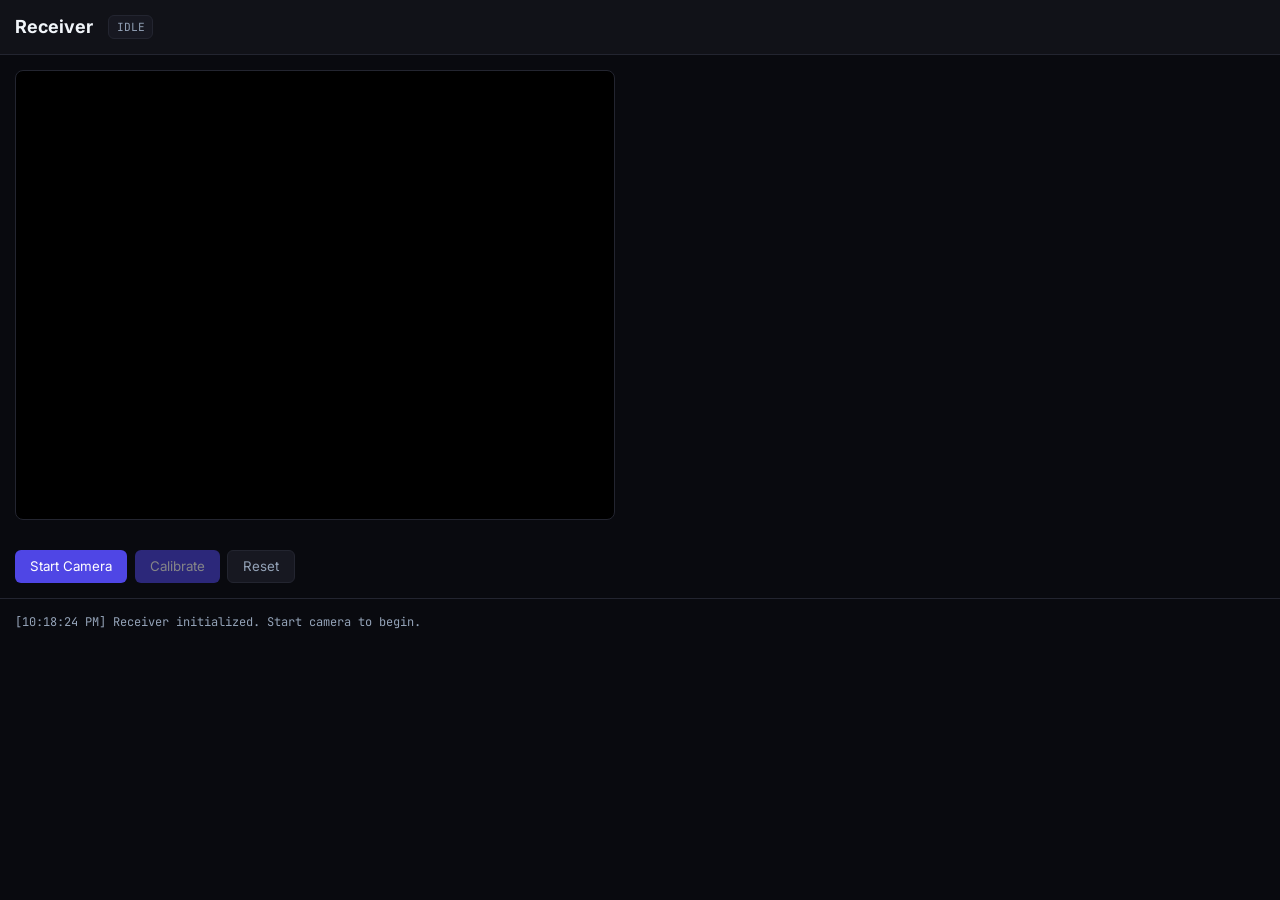
==== receiver.html @ ef035248 "Complete Rehaul" ====
<!DOCTYPE html>
<html lang="en">
<head>
  <meta charset="UTF-8">
  <meta name="viewport" content="width=device-width, initial-scale=1.0, user-scalable=no">
  <title>Receiver - TeleCom System</title>
  <link rel="stylesheet" href="style.css">
  
  <!-- Async loading pattern per OpenCV.js official docs -->
  <script>
    window._cvReady = false;
    function _onOpenCvLoad() {
      if (typeof cv !== 'undefined' && cv.Mat !== undefined) {
        window._cvReady = true;
        document.dispatchEvent(new Event('opencv-ready'));
      } else if (typeof cv !== 'undefined') {
        cv['onRuntimeInitialized'] = function () {
          window._cvReady = true;
          document.dispatchEvent(new Event('opencv-ready'));
        };
      }
    }
  </script>
  <script async src="https://docs.opencv.org/4.9.0/opencv.js" onload="_onOpenCvLoad()"></script>
</head>
<body>
  <main id="screen-receiver">
    <header>
      <h2>Receiver</h2>
      <span id="receiver-status-badge" class="badge">IDLE</span>
    </header>

    <section class="rx-top">
      <div class="cam-wrapper">
        <video id="rx-video" playsinline muted autoplay></video>
        <canvas id="rx-overlay" class="cam-overlay"></canvas>
      </div>
    </section>

    <section id="rx-result-area" class="hidden">
      <h3>Decoded Message</h3>
      <div id="rx-message"></div>
      <div id="rx-err-info"></div>
      <div id="rx-meta"></div>
    </section>

    <div class="btn-row">
      <button id="btn-start-camera">Start Camera</button>
      <button id="btn-calibrate" disabled>Calibrate</button>
      <button id="btn-reset-receiver">Reset</button>
    </div>

    <div id="receiver-log" class="log-box"></div>
  </main>

  <!-- Standard Vanilla JS architecture, similar to WebRTC/OpenCV samples -->
  <script src="js/layout.js"></script>
  <script src="js/hamming.js"></script>
  <script src="js/framing.js"></script>
  <script src="js/audio_tx.js"></script>
  <script src="js/audio_rx.js"></script>
  <script src="js/physical_rx.js"></script>
  <script src="js/receiver.js"></script>
</body>
</html>
---- style.css ----
@import url('https://fonts.googleapis.com/css2?family=Inter:wght@400;500;600;700&family=JetBrains+Mono:wght@400;500;600&display=swap');

:root {
  --bg:        #090a0f;
  --surf:      #111218;
  --surf2:     #171821;
  --border:    #232530;
  --primary:   #4f46e5;
  --primary-hover: #4338ca;
  --secondary: #10b981;
  --accent:    #38bdf8;
  --text:      #f1f5f9;
  --muted:     #94a3b8;
  --success:   #10b981;
  --warn:      #f59e0b;
  --error:     #ef4444;
  --font:      'Inter', sans-serif;
  --mono:      'JetBrains Mono', monospace;
  --r:         8px;
  --r-sm:      6px;
  --t:         0.15s ease;
}

*, *::before, *::after { box-sizing: border-box; margin: 0; padding: 0; }
html { height: 100%; font-size: 15px; }
body {
  min-height: 100%;
  background: var(--bg);
  color: var(--text);
  font-family: var(--font);
  display: flex;
  flex-direction: column;
}

header {
  display: flex;
  align-items: center;
  gap: 1rem;
  padding: 1rem;
  background: var(--surf);
  border-bottom: 1px solid var(--border);
}
header h2 { font-size: 1.2rem; margin: 0; }
.badge {
  font-family: var(--mono);
  font-size: 0.75rem;
  padding: 0.25rem 0.5rem;
  border-radius: var(--r-sm);
  background: var(--surf2);
  border: 1px solid var(--border);
}
.badge.idle { color: var(--muted); }
.badge.active { color: var(--accent); border-color: var(--accent); }
.badge.calib { color: var(--warn); border-color: var(--warn); }
.badge.success { color: var(--success); border-color: var(--success); }

/* Common layout */
main { flex: 1; display: flex; flex-direction: column; }
section { padding: 1rem; }

/* Sender UI */
#tx-canvas-wrapper {
  background: #000;
  display: flex;
  justify-content: center;
  align-items: center;
  padding: 1rem;
}
#tx-canvas {
  max-width: 100%;
  max-height: 50vh;
}
.fields {
  display: flex;
  flex-direction: column;
  gap: 0.5rem;
  margin-bottom: 1rem;
}
input {
  background: var(--surf2);
  border: 1px solid var(--border);
  color: var(--text);
  padding: 0.5rem;
  border-radius: var(--r-sm);
  font-family: var(--font);
}
input[type="text"].mono { font-family: var(--mono); letter-spacing: 1.5px; }

/* Receiver UI */
.cam-wrapper {
  position: relative;
  width: 100%;
  max-width: 600px;
  aspect-ratio: 4/3;
  background: #000;
  border: 1px solid var(--border);
  border-radius: var(--r);
  overflow: hidden;
}
#rx-video, #rx-overlay {
  position: absolute;
  top: 0; left: 0;
  width: 100%; height: 100%;
}
#rx-video { object-fit: cover; }

/* Result Box */
#rx-result-area {
  background: var(--surf2);
  border: 1px solid var(--border);
  border-left: 3px solid var(--success);
  padding: 1rem;
  border-radius: var(--r);
  margin: 1rem;
}
#rx-message { font-family: var(--mono); font-size: 1.5rem; letter-spacing: 2px; }
.err-bit { color: var(--error); text-decoration: underline wavy var(--error); }
.rx-err-info { font-size: 0.85rem; margin-top: 0.5rem; }
.rx-err-info.ok { color: var(--success); }
.rx-err-info.error { color: var(--error); }

/* Buttons & Logs */
.btn-row { display: flex; gap: 0.5rem; padding: 1rem; }
button {
  background: var(--primary);
  color: #fff;
  border: none;
  padding: 0.5rem 1rem;
  border-radius: var(--r-sm);
  cursor: pointer;
  font-family: var(--font);
}
button:disabled { opacity: 0.5; cursor: not-allowed; }
button#btn-reset-sender, button#btn-reset-receiver { background: var(--surf2); border: 1px solid var(--border); color: var(--muted); }

.log-box {
  flex: 1;
  background: var(--bg);
  border-top: 1px solid var(--border);
  padding: 1rem;
  font-family: var(--mono);
  font-size: 0.8rem;
  color: var(--muted);
  overflow-y: auto;
  min-height: 150px;
}
.log-line.success { color: var(--success); }
.log-line.warn { color: var(--warn); }
.log-line.error { color: var(--error); }
.hidden { display: none !important; }
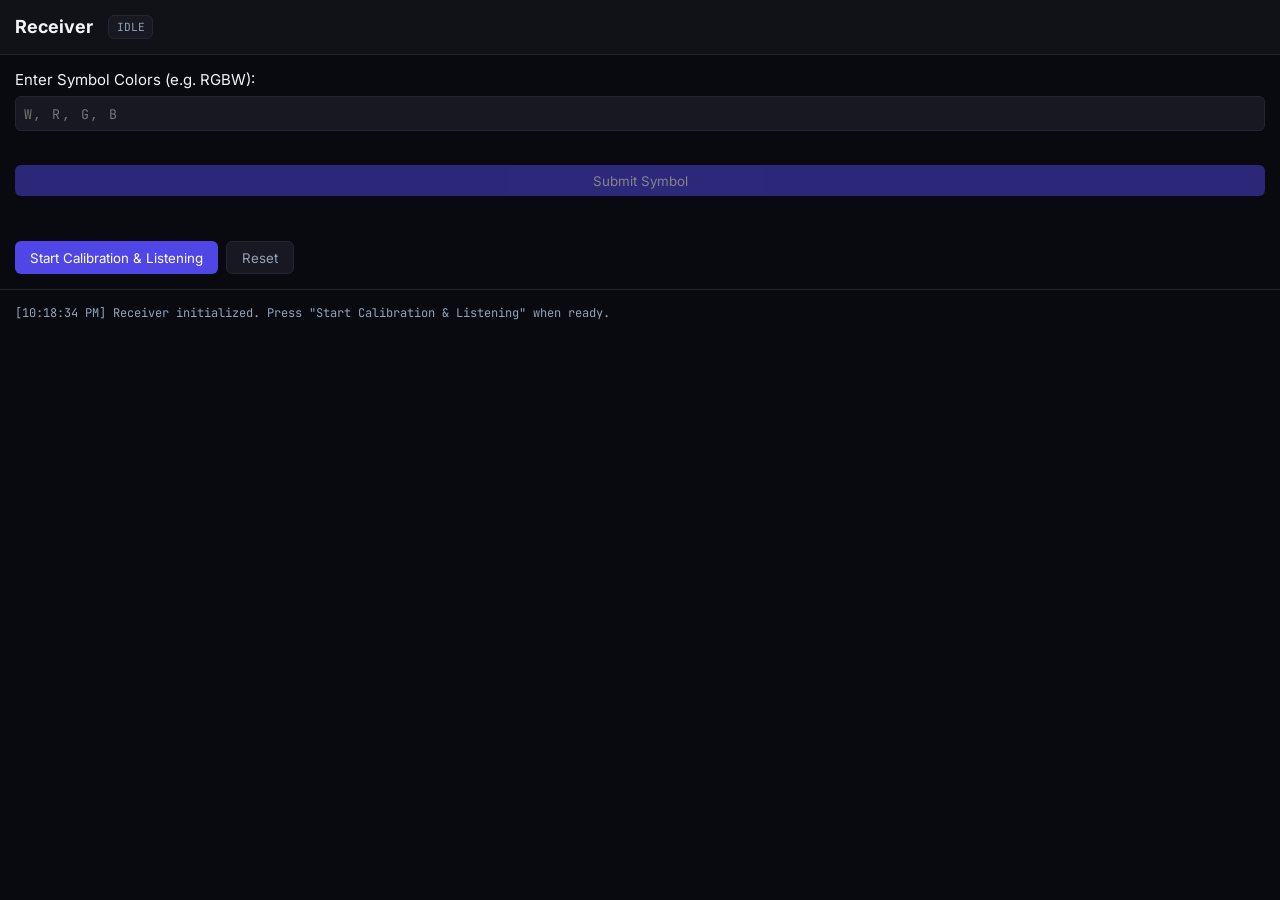
==== commit ae3d4088: "humanized" ====
--- a/receiver.html
+++ b/receiver.html
@@ -5,23 +5,6 @@
   <meta name="viewport" content="width=device-width, initial-scale=1.0, user-scalable=no">
   <title>Receiver - TeleCom System</title>
   <link rel="stylesheet" href="style.css">
-  
-  <!-- Async loading pattern per OpenCV.js official docs -->
-  <script>
-    window._cvReady = false;
-    function _onOpenCvLoad() {
-      if (typeof cv !== 'undefined' && cv.Mat !== undefined) {
-        window._cvReady = true;
-        document.dispatchEvent(new Event('opencv-ready'));
-      } else if (typeof cv !== 'undefined') {
-        cv['onRuntimeInitialized'] = function () {
-          window._cvReady = true;
-          document.dispatchEvent(new Event('opencv-ready'));
-        };
-      }
-    }
-  </script>
-  <script async src="https://docs.opencv.org/4.9.0/opencv.js" onload="_onOpenCvLoad()"></script>
 </head>
 <body>
   <main id="screen-receiver">
@@ -31,9 +14,11 @@
     </header>
 
     <section class="rx-top">
-      <div class="cam-wrapper">
-        <video id="rx-video" playsinline muted autoplay></video>
-        <canvas id="rx-overlay" class="cam-overlay"></canvas>
+      <div class="fields">
+        <label for="color-input">Enter Symbol Colors (e.g. RGBW):</label>
+        <input type="text" id="color-input" placeholder="W, R, G, B" maxlength="4" autocomplete="off" class="mono" disabled>
+        <br>
+        <button id="btn-submit-symbol" class="btn" disabled>Submit Symbol</button>
       </div>
     </section>
 
@@ -45,21 +30,18 @@
     </section>
 
     <div class="btn-row">
-      <button id="btn-start-camera">Start Camera</button>
-      <button id="btn-calibrate" disabled>Calibrate</button>
+      <button id="btn-calibrate">Start Calibration & Listening</button>
       <button id="btn-reset-receiver">Reset</button>
     </div>
 
     <div id="receiver-log" class="log-box"></div>
   </main>
 
-  <!-- Standard Vanilla JS architecture, similar to WebRTC/OpenCV samples -->
   <script src="js/layout.js"></script>
   <script src="js/hamming.js"></script>
   <script src="js/framing.js"></script>
   <script src="js/audio_tx.js"></script>
   <script src="js/audio_rx.js"></script>
-  <script src="js/physical_rx.js"></script>
   <script src="js/receiver.js"></script>
 </body>
 </html>
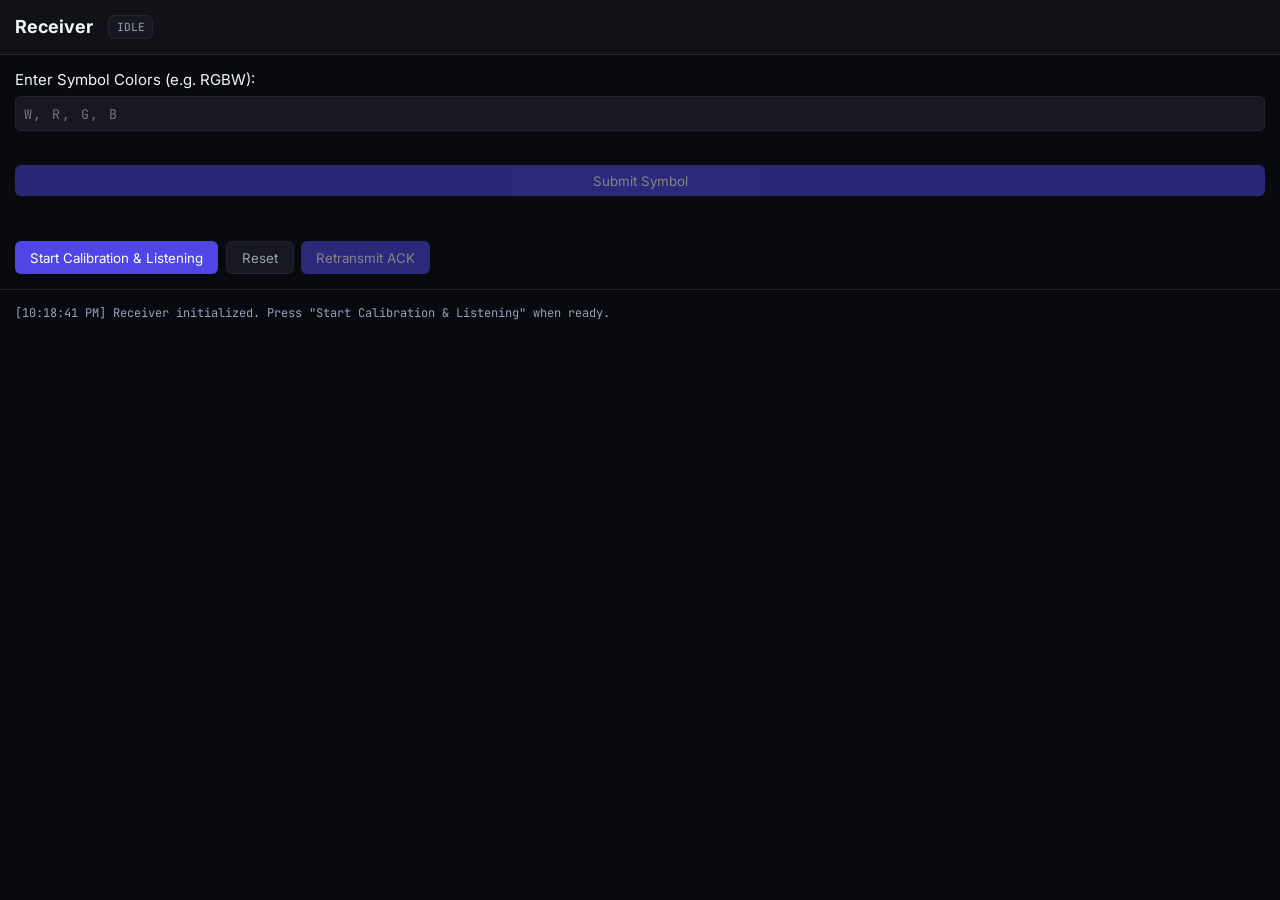
==== commit 5545f7ab: "frame handled" ====
--- a/receiver.html
+++ b/receiver.html
@@ -32,6 +32,7 @@
     <div class="btn-row">
       <button id="btn-calibrate">Start Calibration & Listening</button>
       <button id="btn-reset-receiver">Reset</button>
+      <button id="btn-retransmit-ack" disabled>Retransmit ACK</button>
     </div>
 
     <div id="receiver-log" class="log-box"></div>
--- a/style.css
+++ b/style.css
@@ -1,28 +1,40 @@
 @import url('https://fonts.googleapis.com/css2?family=Inter:wght@400;500;600;700&family=JetBrains+Mono:wght@400;500;600&display=swap');
 
 :root {
-  --bg:        #090a0f;
-  --surf:      #111218;
-  --surf2:     #171821;
-  --border:    #232530;
-  --primary:   #4f46e5;
+  --bg: #090a0f;
+  --surf: #111218;
+  --surf2: #171821;
+  --border: #232530;
+  --primary: #4f46e5;
   --primary-hover: #4338ca;
+  --main-text: #000000;
   --secondary: #10b981;
-  --accent:    #38bdf8;
-  --text:      #f1f5f9;
-  --muted:     #94a3b8;
-  --success:   #10b981;
-  --warn:      #f59e0b;
-  --error:     #ef4444;
-  --font:      'Inter', sans-serif;
-  --mono:      'JetBrains Mono', monospace;
-  --r:         8px;
-  --r-sm:      6px;
-  --t:         0.15s ease;
-}
-
-*, *::before, *::after { box-sizing: border-box; margin: 0; padding: 0; }
-html { height: 100%; font-size: 15px; }
+  --accent: #38bdf8;
+  --text: #f1f5f9;
+  --muted: #94a3b8;
+  --success: #10b981;
+  --warn: #f59e0b;
+  --error: #ef4444;
+  --font: 'Inter', sans-serif;
+  --mono: 'JetBrains Mono', monospace;
+  --r: 8px;
+  --r-sm: 6px;
+  --t: 0.15s ease;
+}
+
+*,
+*::before,
+*::after {
+  box-sizing: border-box;
+  margin: 0;
+  padding: 0;
+}
+
+html {
+  height: 100%;
+  font-size: 15px;
+}
+
 body {
   min-height: 100%;
   background: var(--bg);
@@ -40,7 +52,16 @@
   background: var(--surf);
   border-bottom: 1px solid var(--border);
 }
-header h2 { font-size: 1.2rem; margin: 0; }
+
+header h1 {
+  color: var(--main-text);
+}
+
+header h2 {
+  font-size: 1.2rem;
+  margin: 0;
+}
+
 .badge {
   font-family: var(--mono);
   font-size: 0.75rem;
@@ -49,14 +70,36 @@
   background: var(--surf2);
   border: 1px solid var(--border);
 }
-.badge.idle { color: var(--muted); }
-.badge.active { color: var(--accent); border-color: var(--accent); }
-.badge.calib { color: var(--warn); border-color: var(--warn); }
-.badge.success { color: var(--success); border-color: var(--success); }
+
+.badge.idle {
+  color: var(--muted);
+}
+
+.badge.active {
+  color: var(--accent);
+  border-color: var(--accent);
+}
+
+.badge.calib {
+  color: var(--warn);
+  border-color: var(--warn);
+}
+
+.badge.success {
+  color: var(--success);
+  border-color: var(--success);
+}
 
 /* Common layout */
-main { flex: 1; display: flex; flex-direction: column; }
-section { padding: 1rem; }
+main {
+  flex: 1;
+  display: flex;
+  flex-direction: column;
+}
+
+section {
+  padding: 1rem;
+}
 
 /* Sender UI */
 #tx-canvas-wrapper {
@@ -66,16 +109,19 @@
   align-items: center;
   padding: 1rem;
 }
+
 #tx-canvas {
   max-width: 100%;
   max-height: 50vh;
 }
+
 .fields {
   display: flex;
   flex-direction: column;
   gap: 0.5rem;
   margin-bottom: 1rem;
 }
+
 input {
   background: var(--surf2);
   border: 1px solid var(--border);
@@ -84,7 +130,11 @@
   border-radius: var(--r-sm);
   font-family: var(--font);
 }
-input[type="text"].mono { font-family: var(--mono); letter-spacing: 1.5px; }
+
+input[type="text"].mono {
+  font-family: var(--mono);
+  letter-spacing: 1.5px;
+}
 
 /* Receiver UI */
 .cam-wrapper {
@@ -97,12 +147,19 @@
   border-radius: var(--r);
   overflow: hidden;
 }
-#rx-video, #rx-overlay {
+
+#rx-video,
+#rx-overlay {
   position: absolute;
-  top: 0; left: 0;
-  width: 100%; height: 100%;
-}
-#rx-video { object-fit: cover; }
+  top: 0;
+  left: 0;
+  width: 100%;
+  height: 100%;
+}
+
+#rx-video {
+  object-fit: cover;
+}
 
 /* Result Box */
 #rx-result-area {
@@ -113,14 +170,38 @@
   border-radius: var(--r);
   margin: 1rem;
 }
-#rx-message { font-family: var(--mono); font-size: 1.5rem; letter-spacing: 2px; }
-.err-bit { color: var(--error); text-decoration: underline wavy var(--error); }
-.rx-err-info { font-size: 0.85rem; margin-top: 0.5rem; }
-.rx-err-info.ok { color: var(--success); }
-.rx-err-info.error { color: var(--error); }
+
+#rx-message {
+  font-family: var(--mono);
+  font-size: 1.5rem;
+  letter-spacing: 2px;
+}
+
+.err-bit {
+  color: var(--error);
+  text-decoration: underline wavy var(--error);
+}
+
+.rx-err-info {
+  font-size: 0.85rem;
+  margin-top: 0.5rem;
+}
+
+.rx-err-info.ok {
+  color: var(--success);
+}
+
+.rx-err-info.error {
+  color: var(--error);
+}
 
 /* Buttons & Logs */
-.btn-row { display: flex; gap: 0.5rem; padding: 1rem; }
+.btn-row {
+  display: flex;
+  gap: 0.5rem;
+  padding: 1rem;
+}
+
 button {
   background: var(--primary);
   color: #fff;
@@ -130,8 +211,18 @@
   cursor: pointer;
   font-family: var(--font);
 }
-button:disabled { opacity: 0.5; cursor: not-allowed; }
-button#btn-reset-sender, button#btn-reset-receiver { background: var(--surf2); border: 1px solid var(--border); color: var(--muted); }
+
+button:disabled {
+  opacity: 0.5;
+  cursor: not-allowed;
+}
+
+button#btn-reset-sender,
+button#btn-reset-receiver {
+  background: var(--surf2);
+  border: 1px solid var(--border);
+  color: var(--muted);
+}
 
 .log-box {
   flex: 1;
@@ -144,7 +235,66 @@
   overflow-y: auto;
   min-height: 150px;
 }
-.log-line.success { color: var(--success); }
-.log-line.warn { color: var(--warn); }
-.log-line.error { color: var(--error); }
-.hidden { display: none !important; }
+
+.log-line.success {
+  color: var(--success);
+}
+
+.log-line.warn {
+  color: var(--warn);
+}
+
+.log-line.error {
+  color: var(--error);
+}
+
+.hidden {
+  display: none !important;
+}
+
+form: uppercase;
+letter-spacing: .3px;
+font-size: .65rem;
+}
+
+.dbg-stat-v {
+  color: var(--secondary);
+  font-family: var(--mono);
+}
+
+.dbg-stat-v.small {
+  font-size: .62rem;
+}
+
+.debug-log {
+  max-height: 160px;
+  margin: 0 1rem 1rem;
+  border-radius: var(--r-sm);
+  border: 1px solid var(--border);
+}
+
+/* ─── UTILITY ───────────────────────────────────────────────────────────── */
+.mono {
+  font-family: var(--mono);
+}
+
+.small {
+  font-size: .68rem;
+}
+
+.hidden {
+  display: none !important;
+}
+
+::-webkit-scrollbar {
+  width: 4px;
+}
+
+::-webkit-scrollbar-track {
+  background: transparent;
+}
+
+::-webkit-scrollbar-thumb {
+  background: var(--border);
+  border-radius: 2px;
+}
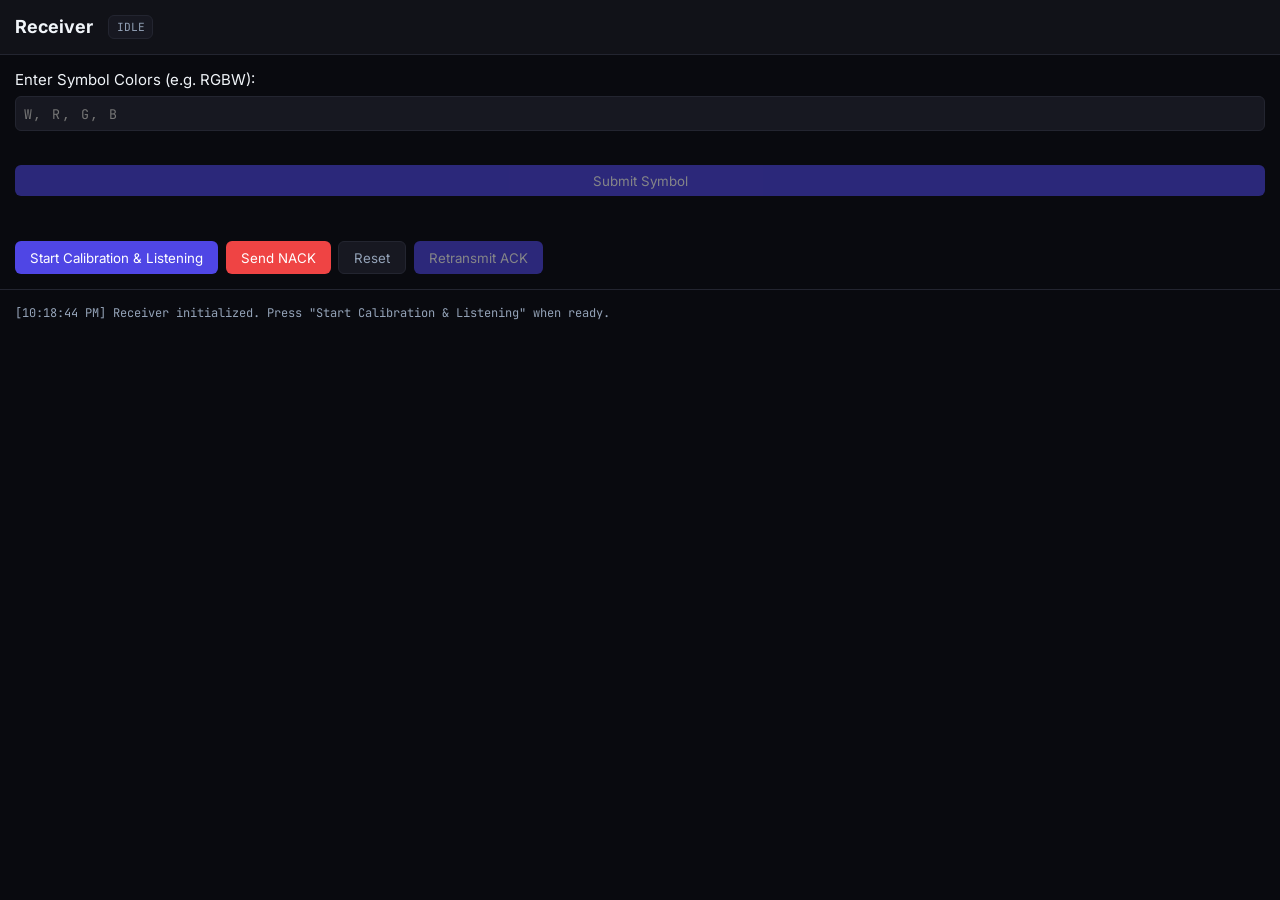
==== commit 770f9cf8: "fullscreen added" ====
--- a/receiver.html
+++ b/receiver.html
@@ -31,6 +31,7 @@
 
     <div class="btn-row">
       <button id="btn-calibrate">Start Calibration & Listening</button>
+      <button id="btn-send-nack" class="btn-nack">Send NACK</button>
       <button id="btn-reset-receiver">Reset</button>
       <button id="btn-retransmit-ack" disabled>Retransmit ACK</button>
     </div>
--- a/style.css
+++ b/style.css
@@ -101,18 +101,57 @@
   padding: 1rem;
 }
 
-/* Sender UI */
-#tx-canvas-wrapper {
-  background: #000;
+/* Fullscreen Dedicated Transmission View */
+#sender-tx-display-view {
+  position: fixed;
+  inset: 0;
+  width: 100vw;
+  height: 100vh;
+  background: #000000;
   display: flex;
   justify-content: center;
   align-items: center;
-  padding: 1rem;
+  z-index: 9999;
+  overflow: hidden;
+}
+
+#tx-canvas-container {
+  display: flex;
+  justify-content: center;
+  align-items: center;
+  width: 100%;
+  height: 100%;
 }
 
 #tx-canvas {
-  max-width: 100%;
-  max-height: 50vh;
+  display: block;
+  box-shadow: 0 0 40px rgba(0, 0, 0, 0.9);
+  border-radius: 4px;
+}
+
+.btn-floating-exit {
+  position: absolute;
+  top: 1rem;
+  right: 1rem;
+  background: rgba(30, 30, 40, 0.75);
+  backdrop-filter: blur(8px);
+  color: #e2e8f0;
+  border: 1px solid rgba(255, 255, 255, 0.18);
+  padding: 0.5rem 1rem;
+  border-radius: var(--r-sm);
+  font-size: 0.85rem;
+  font-weight: 500;
+  cursor: pointer;
+  z-index: 10000;
+  opacity: 0.65;
+  transition: var(--t);
+}
+
+.btn-floating-exit:hover {
+  opacity: 1;
+  background: rgba(239, 68, 68, 0.85);
+  color: #ffffff;
+  border-color: rgba(239, 68, 68, 1);
 }
 
 .fields {
@@ -224,6 +263,15 @@
   color: var(--muted);
 }
 
+button.btn-nack {
+  background: var(--error);
+  color: #fff;
+}
+
+button.btn-nack:hover:not(:disabled) {
+  background: #dc2626;
+}
+
 .log-box {
   flex: 1;
   background: var(--bg);
@@ -252,11 +300,6 @@
   display: none !important;
 }
 
-form: uppercase;
-letter-spacing: .3px;
-font-size: .65rem;
-}
-
 .dbg-stat-v {
   color: var(--secondary);
   font-family: var(--mono);
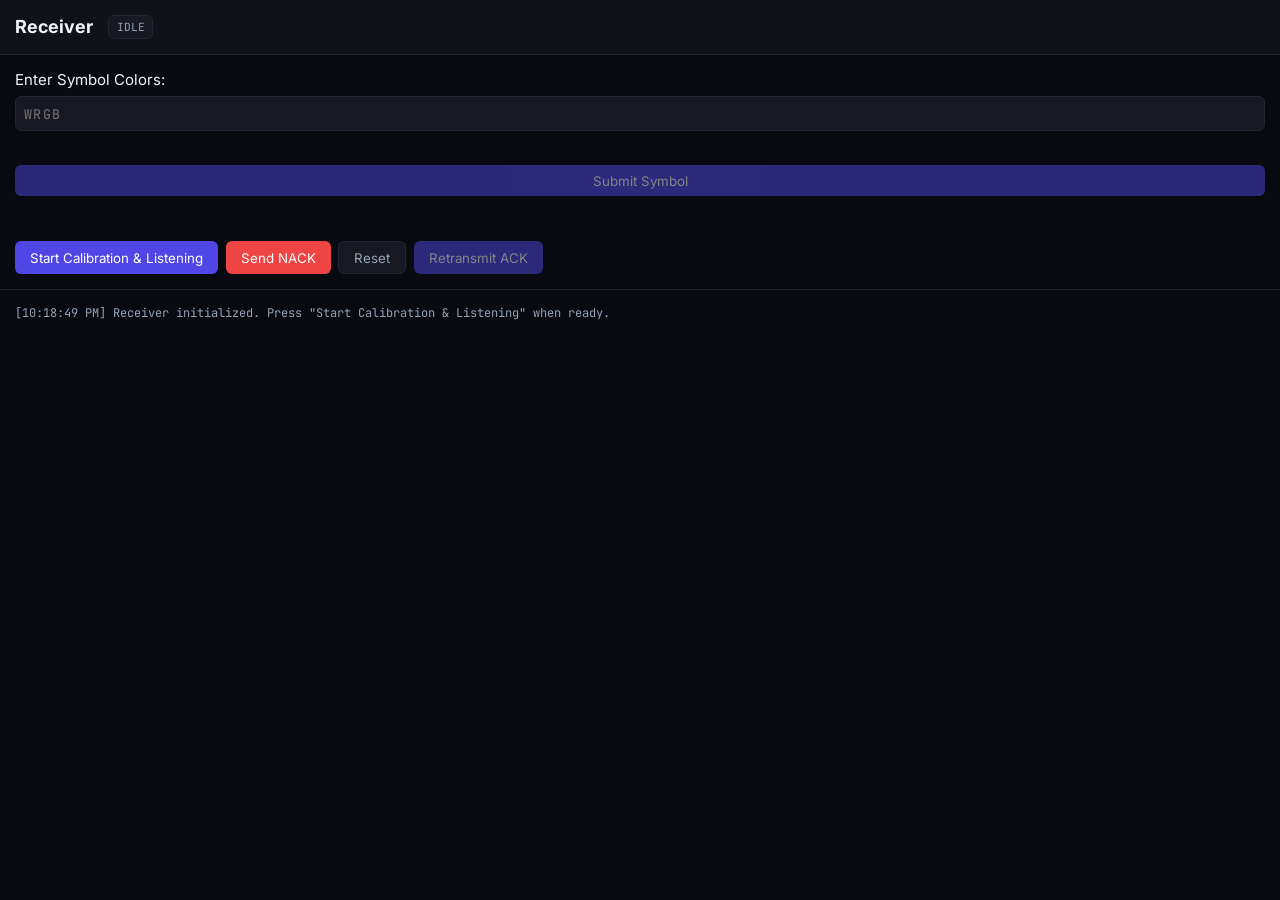
==== commit 42a3a7f8: "minor changes" ====
--- a/receiver.html
+++ b/receiver.html
@@ -1,24 +1,26 @@
 <!DOCTYPE html>
 <html lang="en">
+
 <head>
   <meta charset="UTF-8">
   <meta name="viewport" content="width=device-width, initial-scale=1.0, user-scalable=no">
-  <title>Receiver - TeleCom System</title>
+  <title>Receiver</title>
   <link rel="stylesheet" href="style.css">
 </head>
+
 <body>
-  <main id="screen-receiver">
+  <main id="receiver_screen">
     <header>
       <h2>Receiver</h2>
-      <span id="receiver-status-badge" class="badge">IDLE</span>
+      <span id="receiver_status" class="status">IDLE</span>
     </header>
 
     <section class="rx-top">
       <div class="fields">
-        <label for="color-input">Enter Symbol Colors (e.g. RGBW):</label>
-        <input type="text" id="color-input" placeholder="W, R, G, B" maxlength="4" autocomplete="off" class="mono" disabled>
+        <label for="color-input">Enter Symbol Colors:</label>
+        <input type="text" id="color-input" placeholder="WRGB" maxlength="4" autocomplete="off" class="mono" disabled>
         <br>
-        <button id="btn-submit-symbol" class="btn" disabled>Submit Symbol</button>
+        <button id="submit_btn" class="btn" disabled>Submit Symbol</button>
       </div>
     </section>
 
@@ -29,11 +31,11 @@
       <div id="rx-meta"></div>
     </section>
 
-    <div class="btn-row">
-      <button id="btn-calibrate">Start Calibration & Listening</button>
-      <button id="btn-send-nack" class="btn-nack">Send NACK</button>
-      <button id="btn-reset-receiver">Reset</button>
-      <button id="btn-retransmit-ack" disabled>Retransmit ACK</button>
+    <div class="btn_area">
+      <button id="calibrate_btn">Start Calibration & Listening</button>
+      <button id="nack_btn_manual" class="nack_btn">Send NACK</button>
+      <button id="reset_btn">Reset</button>
+      <button id="ack_btn" disabled>Retransmit ACK</button>
     </div>
 
     <div id="receiver-log" class="log-box"></div>
@@ -46,4 +48,5 @@
   <script src="js/audio_rx.js"></script>
   <script src="js/receiver.js"></script>
 </body>
-</html>
+
+</html>
--- a/style.css
+++ b/style.css
@@ -62,7 +62,7 @@
   margin: 0;
 }
 
-.badge {
+.status {
   font-family: var(--mono);
   font-size: 0.75rem;
   padding: 0.25rem 0.5rem;
@@ -71,26 +71,25 @@
   border: 1px solid var(--border);
 }
 
-.badge.idle {
+.status.idle {
   color: var(--muted);
 }
 
-.badge.active {
+.status.active {
   color: var(--accent);
   border-color: var(--accent);
 }
 
-.badge.calib {
+.status.calib {
   color: var(--warn);
   border-color: var(--warn);
 }
 
-.badge.success {
+.status.success {
   color: var(--success);
   border-color: var(--success);
 }
 
-/* Common layout */
 main {
   flex: 1;
   display: flex;
@@ -101,7 +100,6 @@
   padding: 1rem;
 }
 
-/* Fullscreen Dedicated Transmission View */
 #sender-tx-display-view {
   position: fixed;
   inset: 0;
@@ -175,7 +173,6 @@
   letter-spacing: 1.5px;
 }
 
-/* Receiver UI */
 .cam-wrapper {
   position: relative;
   width: 100%;
@@ -200,7 +197,6 @@
   object-fit: cover;
 }
 
-/* Result Box */
 #rx-result-area {
   background: var(--surf2);
   border: 1px solid var(--border);
@@ -235,7 +231,7 @@
 }
 
 /* Buttons & Logs */
-.btn-row {
+.btn_area {
   display: flex;
   gap: 0.5rem;
   padding: 1rem;
@@ -257,18 +253,18 @@
 }
 
 button#btn-reset-sender,
-button#btn-reset-receiver {
+button#reset_btn {
   background: var(--surf2);
   border: 1px solid var(--border);
   color: var(--muted);
 }
 
-button.btn-nack {
+button.nack_btn {
   background: var(--error);
   color: #fff;
 }
 
-button.btn-nack:hover:not(:disabled) {
+button.nack_btn:hover:not(:disabled) {
   background: #dc2626;
 }
 
@@ -316,7 +312,6 @@
   border: 1px solid var(--border);
 }
 
-/* ─── UTILITY ───────────────────────────────────────────────────────────── */
 .mono {
   font-family: var(--mono);
 }
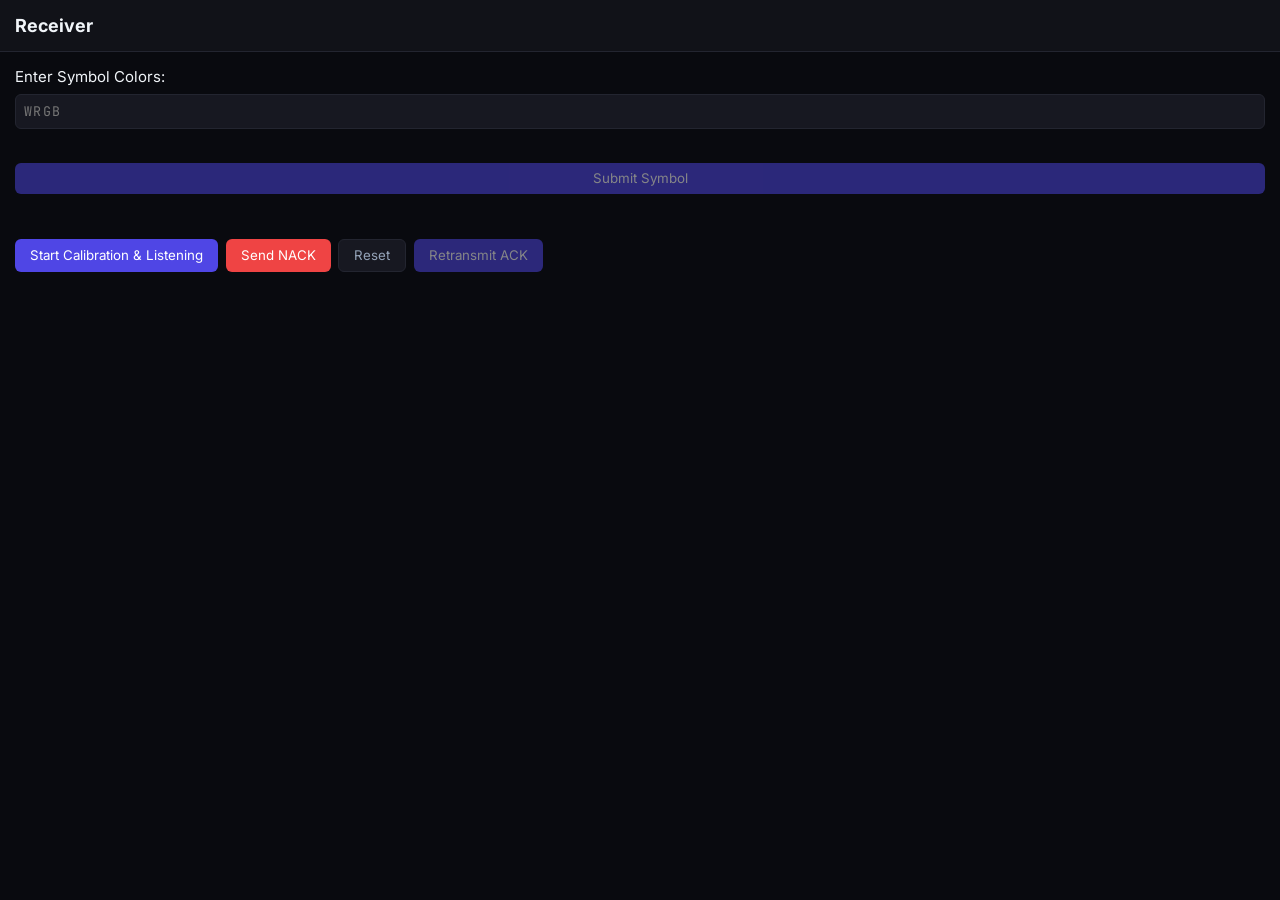
==== commit 2c13d73e: "Making Minimilistic" ====
--- a/receiver.html
+++ b/receiver.html
@@ -12,7 +12,6 @@
   <main id="receiver_screen">
     <header>
       <h2>Receiver</h2>
-      <span id="receiver_status" class="status">IDLE</span>
     </header>
 
     <section class="rx-top">
@@ -37,8 +36,6 @@
       <button id="reset_btn">Reset</button>
       <button id="ack_btn" disabled>Retransmit ACK</button>
     </div>
-
-    <div id="receiver-log" class="log-box"></div>
   </main>
 
   <script src="js/layout.js"></script>
--- a/style.css
+++ b/style.css
@@ -62,34 +62,6 @@
   margin: 0;
 }
 
-.status {
-  font-family: var(--mono);
-  font-size: 0.75rem;
-  padding: 0.25rem 0.5rem;
-  border-radius: var(--r-sm);
-  background: var(--surf2);
-  border: 1px solid var(--border);
-}
-
-.status.idle {
-  color: var(--muted);
-}
-
-.status.active {
-  color: var(--accent);
-  border-color: var(--accent);
-}
-
-.status.calib {
-  color: var(--warn);
-  border-color: var(--warn);
-}
-
-.status.success {
-  color: var(--success);
-  border-color: var(--success);
-}
-
 main {
   flex: 1;
   display: flex;
@@ -268,58 +240,6 @@
   background: #dc2626;
 }
 
-.log-box {
-  flex: 1;
-  background: var(--bg);
-  border-top: 1px solid var(--border);
-  padding: 1rem;
-  font-family: var(--mono);
-  font-size: 0.8rem;
-  color: var(--muted);
-  overflow-y: auto;
-  min-height: 150px;
-}
-
-.log-line.success {
-  color: var(--success);
-}
-
-.log-line.warn {
-  color: var(--warn);
-}
-
-.log-line.error {
-  color: var(--error);
-}
-
-.hidden {
-  display: none !important;
-}
-
-.dbg-stat-v {
-  color: var(--secondary);
-  font-family: var(--mono);
-}
-
-.dbg-stat-v.small {
-  font-size: .62rem;
-}
-
-.debug-log {
-  max-height: 160px;
-  margin: 0 1rem 1rem;
-  border-radius: var(--r-sm);
-  border: 1px solid var(--border);
-}
-
-.mono {
-  font-family: var(--mono);
-}
-
-.small {
-  font-size: .68rem;
-}
-
 .hidden {
   display: none !important;
 }
